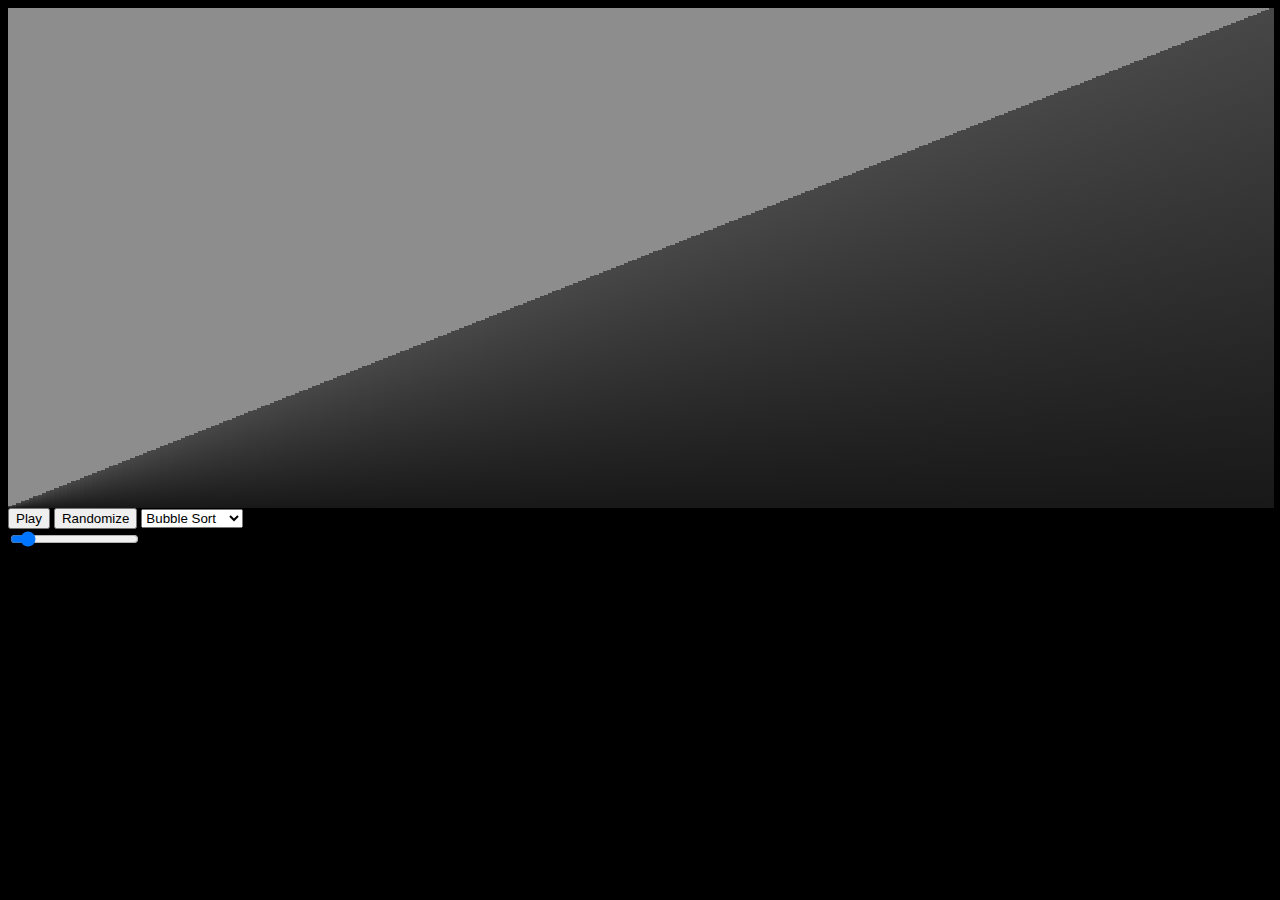
==== Draw.html @ fec8726e "Initial commit" ====
<!DOCTYPE html>
<html>

<head>
  <meta charset="utf-8">
  <meta name="viewport" content="width=device-width, initial-scale=1.0">
  <title>Canvas</title>
  <link rel="stylesheet" href="style.css">
  <script type="text/javascript" src="script.js"></script>
</head>

<body>
  <div class="container"></div>
  <div class="controls">
    <button id="play" onclick="play();">Play</button>
    <button id="randomize" onclick="resetAndRandomize();">Randomize</button>

    <select id="type" onchange="setType();">
      <option value="bubble">Bubble Sort</option>
      <option value="quick">Quick Sort</option>
      <option value="insertion">Insertion Sort</option>
      <option value="merge">Merge Sort</option>
      <option value="heap">Heap Sort</option>
      
    </select>
  </div>
  <div class="slider">
    <input type="range" min="1" max="100" value="10" id="speed" oninput="setSpeed();">
  </div>
</body>

</html>
---- style.css ----
body {
    background: #000000;
}

.container {
    background: #8d8d8d;
    color: white;
    display: flex;
    flex-direction: row;
    flex-wrap: nowrap;
    gap: 0px 0px;
    justify-content: flex-start;
    align-items: flex-end;
    height: 500px;
}

.element {
    /* background: linear-gradient(to top, #181818 0%, #474747 100%); */
    text-align: center;
    /* margin: auto; */
}

.active {
    background: linear-gradient(to top, #ff0000 0%, #ff0000 100%) !important;
}

.compare {
    background: linear-gradient(to top, #3cff00 0%, #2bff00 100%) !important;
}
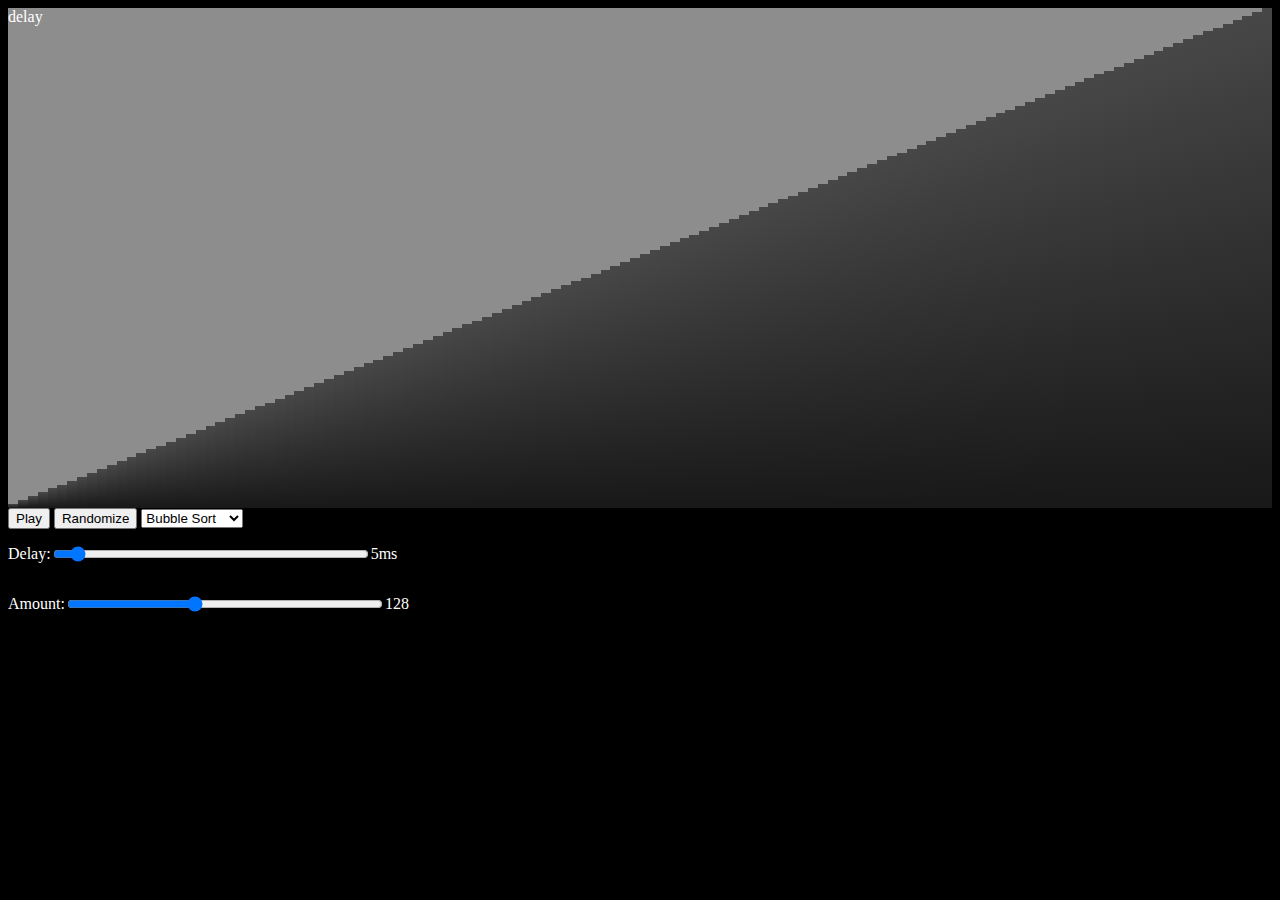
==== commit aa2f4d9b: "Added amount bar and polished delay bar" ====
--- a/Draw.html
+++ b/Draw.html
@@ -10,6 +10,7 @@
 </head>
 
 <body>
+  <div id="stats">delay</div>
   <div class="container"></div>
   <div class="controls">
     <button id="play" onclick="play();">Play</button>
@@ -25,7 +26,15 @@
     </select>
   </div>
   <div class="slider">
-    <input type="range" min="1" max="100" value="10" id="speed" oninput="setSpeed();">
+    <p>Delay:</p>
+    <input type="range" min="4.47" max="100" value="10.0" id="speed" step=".1" oninput="setSpeed();">
+    <p>10ms</p>
+  </div>
+
+  <div class="count-slider">
+    <p>Amount:</p>
+    <input type="range" min="0" max="5" value="2" id="count" step="1" oninput="setCount();">
+    <p>100</p>
   </div>
 </body>
 
--- a/style.css
+++ b/style.css
@@ -26,4 +26,29 @@
 
 .compare {
     background: linear-gradient(to top, #3cff00 0%, #2bff00 100%) !important;
+}
+
+.slider {
+    display: flex;
+    color: white;
+    align-items: center;
+}
+
+#speed {
+    width: 25%;
+}
+
+.count-slider {
+    display: flex;
+    color: white;
+    align-items: center;
+}
+
+#count {
+    width: 25%;
+}
+
+#stats {
+    position: absolute;
+    color: white;
 }